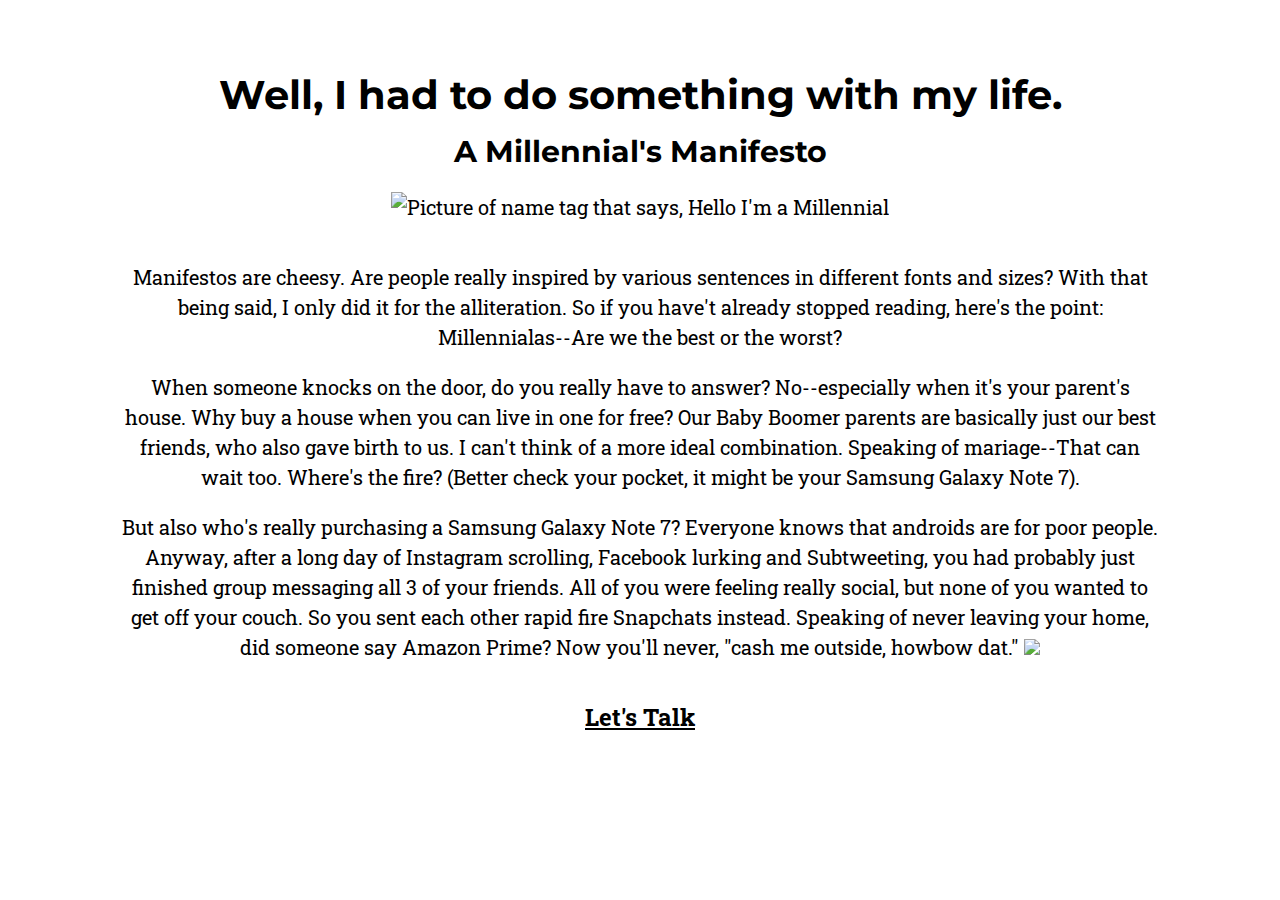
==== unit_4/index.html @ 2de9f7d4 "Final Unit 4 Push" ====
<!DOCTYPE html>
<html>
	<head>
	<link rel="stylesheet" type="text/css" href="css/style.css">
	<link href="https://fonts.googleapis.com/css?family=Montserrat|Roboto+Slab" rel="stylesheet">
	<title>Brooke Bozich</title>
	</head>

<header>
	<h1>Well, I had to do something with my life.</h1>
	<h2>A Millennial's Manifesto</h2>
</header>
	<body>
		<img src="https://az616578.vo.msecnd.net/files/responsive/cover/main/desktop/2016/05/21/635994520544922936292482262_Millennial.jpg" alt="Picture of name tag that says, Hello I'm a Millennial" title="Millennial Name Tag">
	<section class="word">
		<p> 
		Manifestos are cheesy. Are people really inspired by various sentences in different fonts and sizes? With that being said, I only did it for the alliteration. So if you have't already stopped reading, here's the point: Millennialas--Are we the best or the worst? 
		</p>
		<p>
		When someone knocks on the door, do you really have to answer? No--especially when it's your parent's house. Why buy a house when you can live in one for free? Our Baby Boomer parents are basically just our best friends, who also gave birth to us. I can't think of a more ideal combination. Speaking of mariage--That can wait too. Where's the fire? (Better check your pocket, it might be your Samsung Galaxy Note 7).  
	
		</p>
		<p>
		But also who's really purchasing a Samsung Galaxy Note 7? Everyone knows that androids are for poor people. Anyway, after a long day of Instagram scrolling, Facebook lurking and Subtweeting, you had probably just finished group messaging all 3 of your friends. All of you were feeling really social, but none of you wanted to get off your couch. So you sent each other rapid fire Snapchats instead. Speaking of never leaving your home, did someone say Amazon Prime? Now you'll never, "cash me outside, howbow dat." 
		<img src="http://static.snopes.com/wordpress/wp-content/uploads/2017/01/cash-me-outside-suicide_fb.jpg"
		</p>
	</section>
	<footer> 
		<a href="mailto:brookebozich@me.com">Let's Talk</a>
	</footer>

</body>
</html>
---- unit_4/css/style.css ----
html, body {
	margin: 0;
	padding: 0;
}
body {
	text-align: center;
	font-family: 'Roboto Slab', serif;
	font-size: 20px;
	margin: 80px;
	line-height: 1.5em;
	
}
header {
	text-align: center; 
	margin: 20px;
	font-family: 'Montserrat', sans-serif;
	text-align: center;	
}
.word {
	margin: 2em; auto; 
	text-align: center; 
}
a {
	color: black;
	font-weight: bold;
	font-size: 24px;
}
img {
	width: 50%
}
footer {
	font-weight: bold;
	margin: 16px;
}
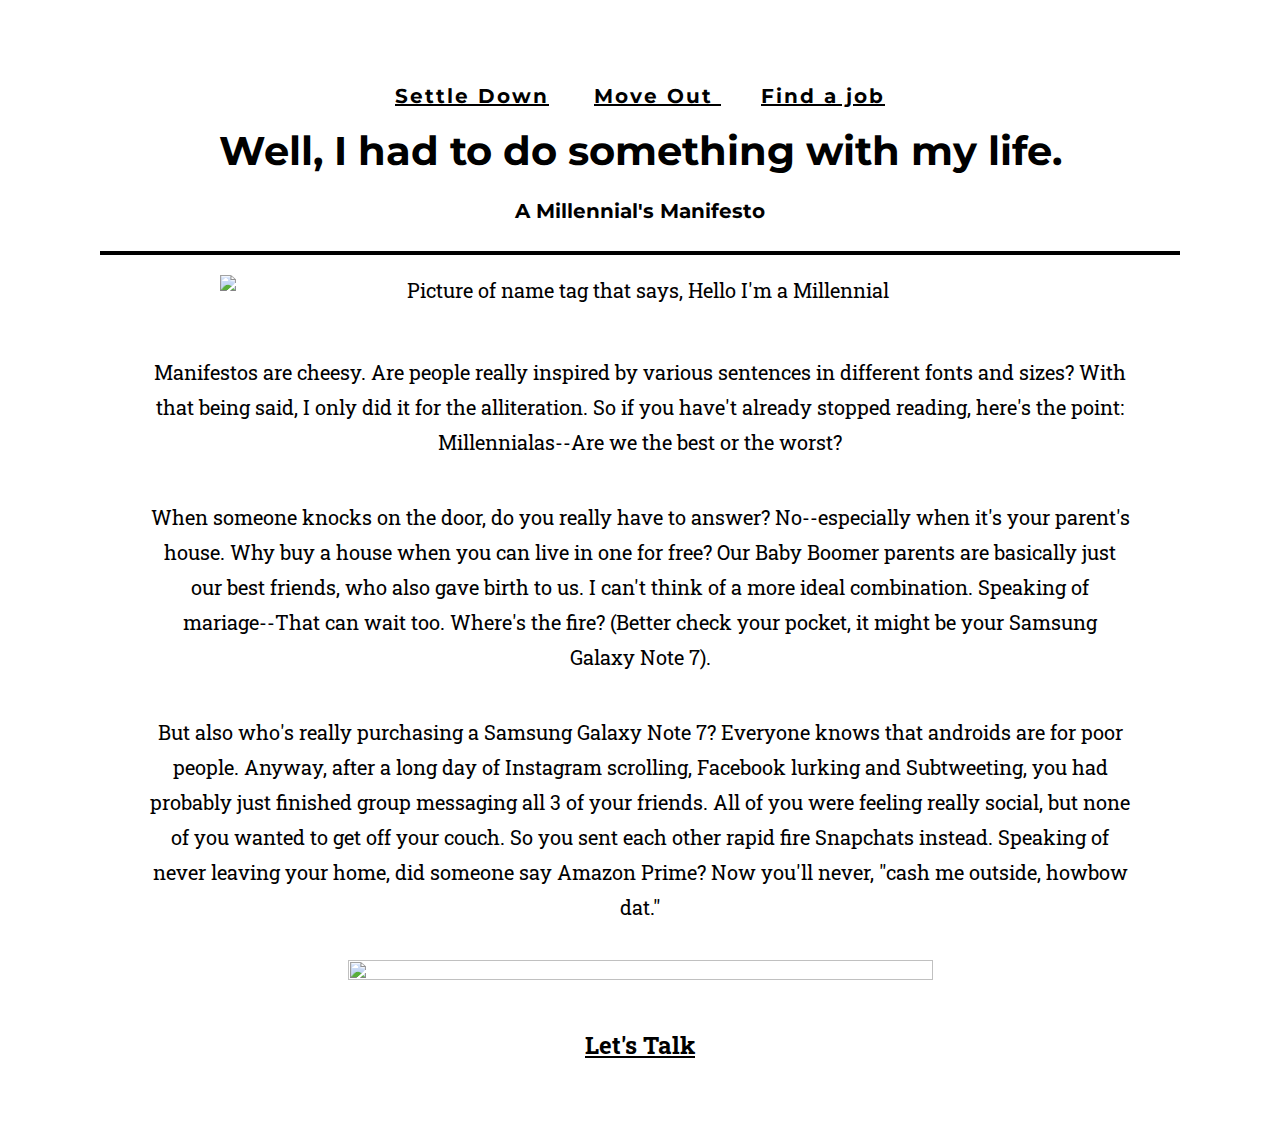
==== commit e01aea1f: "unit 5 changes" ====
--- a/unit_4/index.html
+++ b/unit_4/index.html
@@ -1,33 +1,42 @@
 <!DOCTYPE html>
 <html>
 	<head>
-	<link rel="stylesheet" type="text/css" href="css/style.css">
-	<link href="https://fonts.googleapis.com/css?family=Montserrat|Roboto+Slab" rel="stylesheet">
-	<title>Brooke Bozich</title>
+		<link rel="stylesheet" type="text/css" href="css/style.css">
+		<link href="https://fonts.googleapis.com/css?family=Montserrat|Roboto+Slab" rel="stylesheet">
+		<title>Brooke Bozich</title>
 	</head>
 
-<header>
-	<h1>Well, I had to do something with my life.</h1>
-	<h2>A Millennial's Manifesto</h2>
-</header>
+	<nav>
+		<a class="navlinks" href="#">Settle Down</a>
+		<a class="navlinks" href="#">Move Out </a>
+		<a class="navlinks" href="#">Find a job </a>
+	</nav>
+
 	<body>
-		<img src="https://az616578.vo.msecnd.net/files/responsive/cover/main/desktop/2016/05/21/635994520544922936292482262_Millennial.jpg" alt="Picture of name tag that says, Hello I'm a Millennial" title="Millennial Name Tag">
-	<section class="word">
-		<p> 
-		Manifestos are cheesy. Are people really inspired by various sentences in different fonts and sizes? With that being said, I only did it for the alliteration. So if you have't already stopped reading, here's the point: Millennialas--Are we the best or the worst? 
-		</p>
-		<p>
-		When someone knocks on the door, do you really have to answer? No--especially when it's your parent's house. Why buy a house when you can live in one for free? Our Baby Boomer parents are basically just our best friends, who also gave birth to us. I can't think of a more ideal combination. Speaking of mariage--That can wait too. Where's the fire? (Better check your pocket, it might be your Samsung Galaxy Note 7).  
-	
-		</p>
-		<p>
-		But also who's really purchasing a Samsung Galaxy Note 7? Everyone knows that androids are for poor people. Anyway, after a long day of Instagram scrolling, Facebook lurking and Subtweeting, you had probably just finished group messaging all 3 of your friends. All of you were feeling really social, but none of you wanted to get off your couch. So you sent each other rapid fire Snapchats instead. Speaking of never leaving your home, did someone say Amazon Prime? Now you'll never, "cash me outside, howbow dat." 
-		<img src="http://static.snopes.com/wordpress/wp-content/uploads/2017/01/cash-me-outside-suicide_fb.jpg"
-		</p>
-	</section>
-	<footer> 
-		<a href="mailto:brookebozich@me.com">Let's Talk</a>
-	</footer>
+		<header>
+			<h1>Well, I had to do something with my life.</h1>
+			<h2>A Millennial's Manifesto</h2>
+				</header>
+			<div class="photo1">
+				<img src="https://az616578.vo.msecnd.net/files/responsive/cover/main/desktop/2016/05/21/635994520544922936292482262_Millennial.jpg" alt="Picture of name tag that says, Hello I'm a Millennial" title="Millennial Name Tag">
+			</div>
+			<section class="word">
+			<p> 
+			Manifestos are cheesy. Are people really inspired by various sentences in different fonts and sizes? With that being said, I only did it for the alliteration. So if you have't already stopped reading, here's the point: Millennialas--Are we the best or the worst? 
+			</p>
+			<p>
+			When someone knocks on the door, do you really have to answer? No--especially when it's your parent's house. Why buy a house when you can live in one for free? Our Baby Boomer parents are basically just our best friends, who also gave birth to us. I can't think of a more ideal combination. Speaking of mariage--That can wait too. Where's the fire? (Better check your pocket, it might be your Samsung Galaxy Note 7).  
+			</p>
+			<p>
+			But also who's really purchasing a Samsung Galaxy Note 7? Everyone knows that androids are for poor people. Anyway, after a long day of Instagram scrolling, Facebook lurking and Subtweeting, you had probably just finished group messaging all 3 of your friends. All of you were feeling really social, but none of you wanted to get off your couch. So you sent each other rapid fire Snapchats instead. Speaking of never leaving your home, did someone say Amazon Prime? Now you'll never, "cash me outside, howbow dat." 
+			</p>
+			<div class="photo2">
+				<img src="http://static.snopes.com/wordpress/wp-content/uploads/2017/01/cash-me-outside-suicide_fb.jpg"
+			</div>
+			</section>
+			<footer> 
+				<a href="mailto:brookebozich@me.com">Let's Talk</a>
+		</footer>
 
-</body>
+	</body>
 </html>--- a/unit_4/css/style.css
+++ b/unit_4/css/style.css
@@ -1,34 +1,61 @@
-html, body {
+*{
 	margin: 0;
 	padding: 0;
+	box-sizing: border-box;
 }
 body {
 	text-align: center;
 	font-family: 'Roboto Slab', serif;
 	font-size: 20px;
 	margin: 80px;
-	line-height: 1.5em;
-	
+	line-height: 1.5em;	
+}
+p {
+	padding: .5em;
+	margin: 1em;
 }
 header {
 	text-align: center; 
 	margin: 20px;
 	font-family: 'Montserrat', sans-serif;
 	text-align: center;	
+	line-height: 2em;
+	font-size: 100%;
+	border-bottom: 4px solid black;
 }
-.word {
-	margin: 2em; auto; 
-	text-align: center; 
+h2{
+	line-height: 4em;
+	font-size: 100%;
 }
 a {
 	color: black;
 	font-weight: bold;
 	font-size: 24px;
 }
-img {
-	width: 50%
+nav{
+	text-align: center;
+	padding: 0;
 }
+
 footer {
 	font-weight: bold;
 	margin: 16px;
-}+}
+.navlinks {
+	letter-spacing: 2px;
+	font-family: 'Montserrat', sans-serif;
+	padding: 1em;
+	font-size: 1em;
+	margin: 0 auto;
+}
+.word {
+	margin: 2em; auto; 
+	text-align: center;
+	line-height: 1.75em;
+}
+img {
+	display: block;
+	margin: 0 auto;
+	width: 75%;
+	height: 75%;
+}
